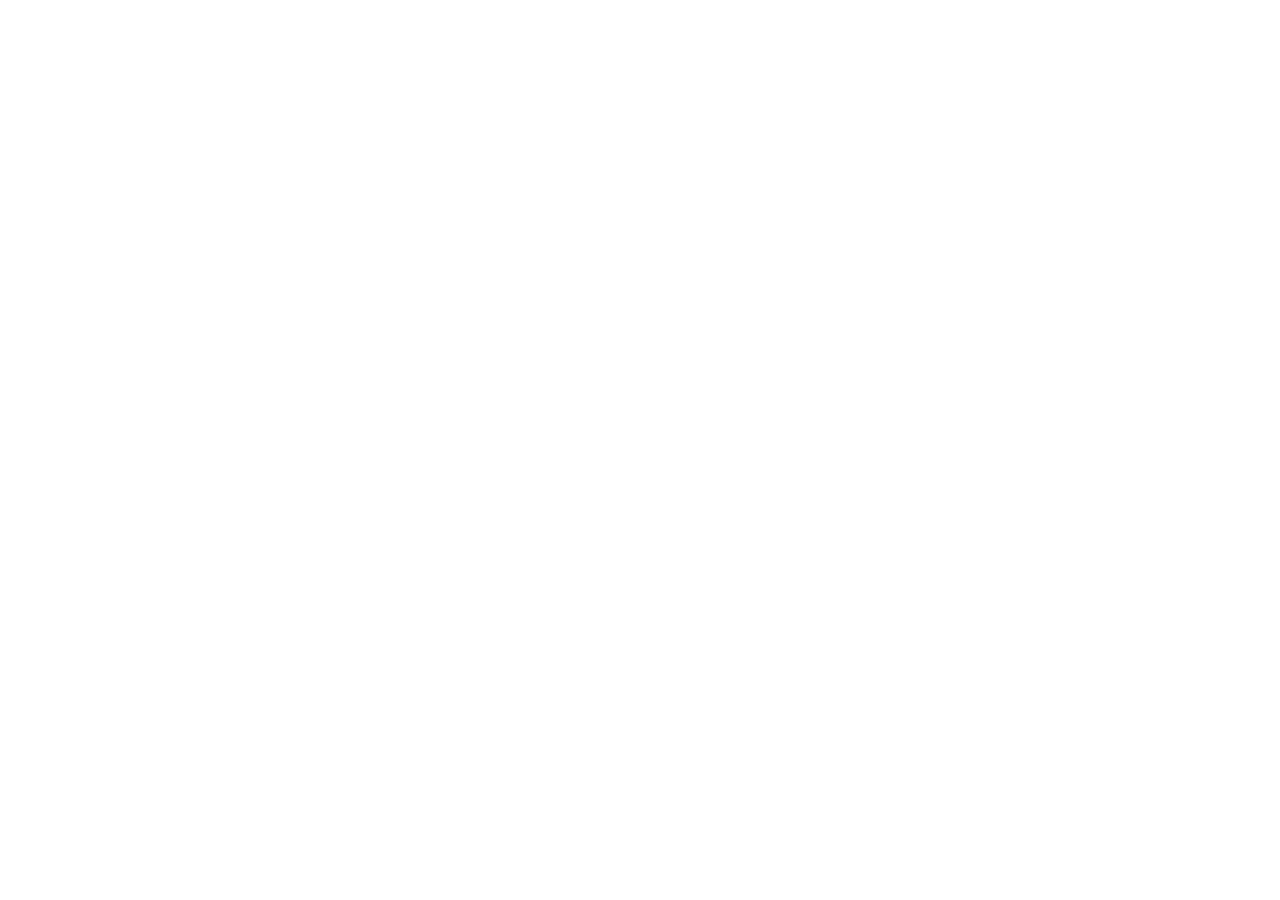
==== index.html @ 7d842cdc "init" ====
<!DOCTYPE html>
<html lang="en">
<head>
    <meta charset="UTF-8">
    <meta name="viewport" content="width=device-width, initial-scale=1.0">
    <title>Document</title>
    <link rel="stylesheet" href="styles.css">
    <script src="script.js"></script>
</head>
<body>
    
</body>
</html>
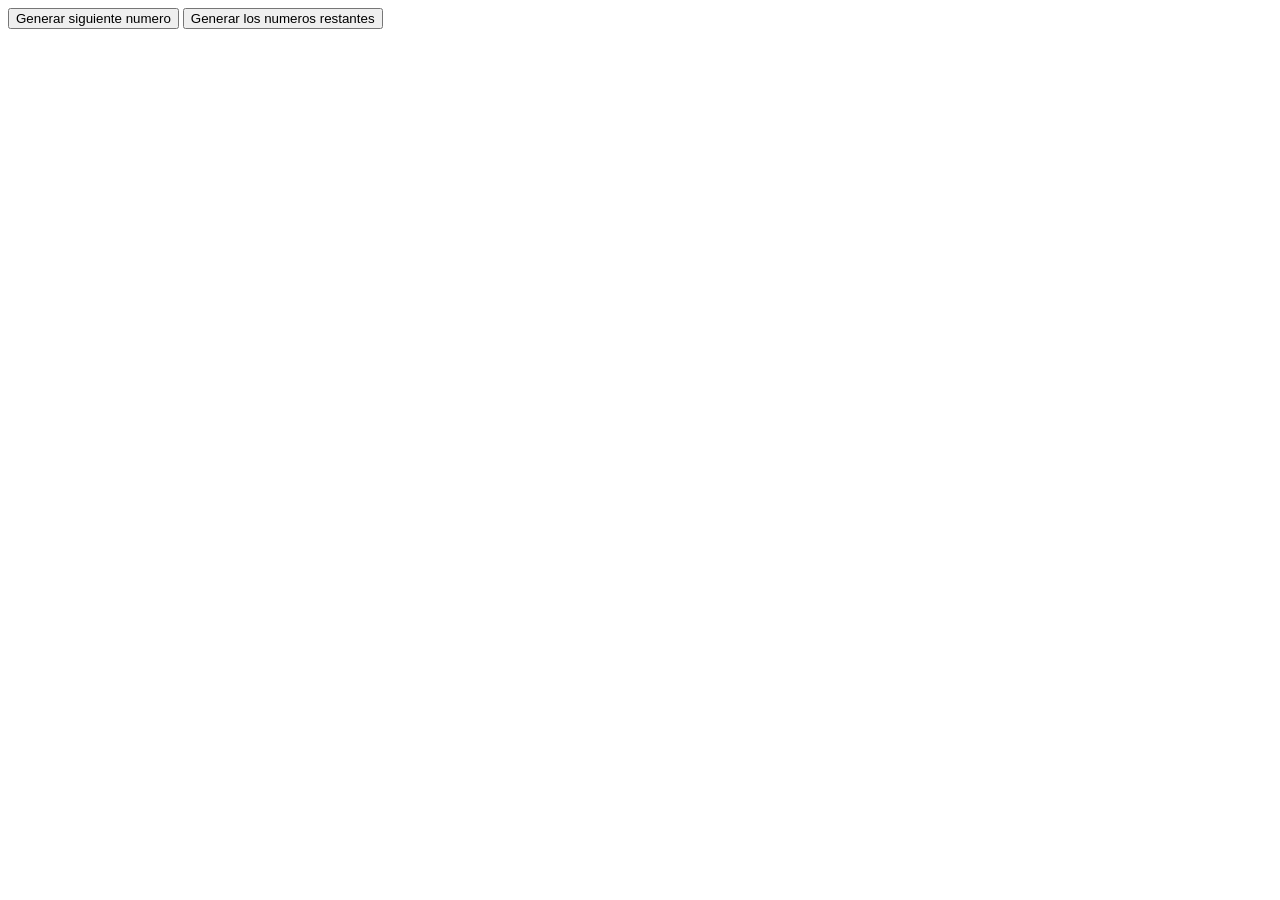
==== commit a7bb45c4: "logica" ====
--- a/index.html
+++ b/index.html
@@ -5,9 +5,13 @@
     <meta name="viewport" content="width=device-width, initial-scale=1.0">
     <title>Document</title>
     <link rel="stylesheet" href="styles.css">
-    <script src="script.js"></script>
+    
 </head>
 <body>
-    
+    <button id="generate">Generar siguiente numero</button>
+    <button id="generate-automatic">Generar los numeros restantes</button>
+    <div id="container"></div>
+
+    <script src="script.js"></script>
 </body>
 </html>
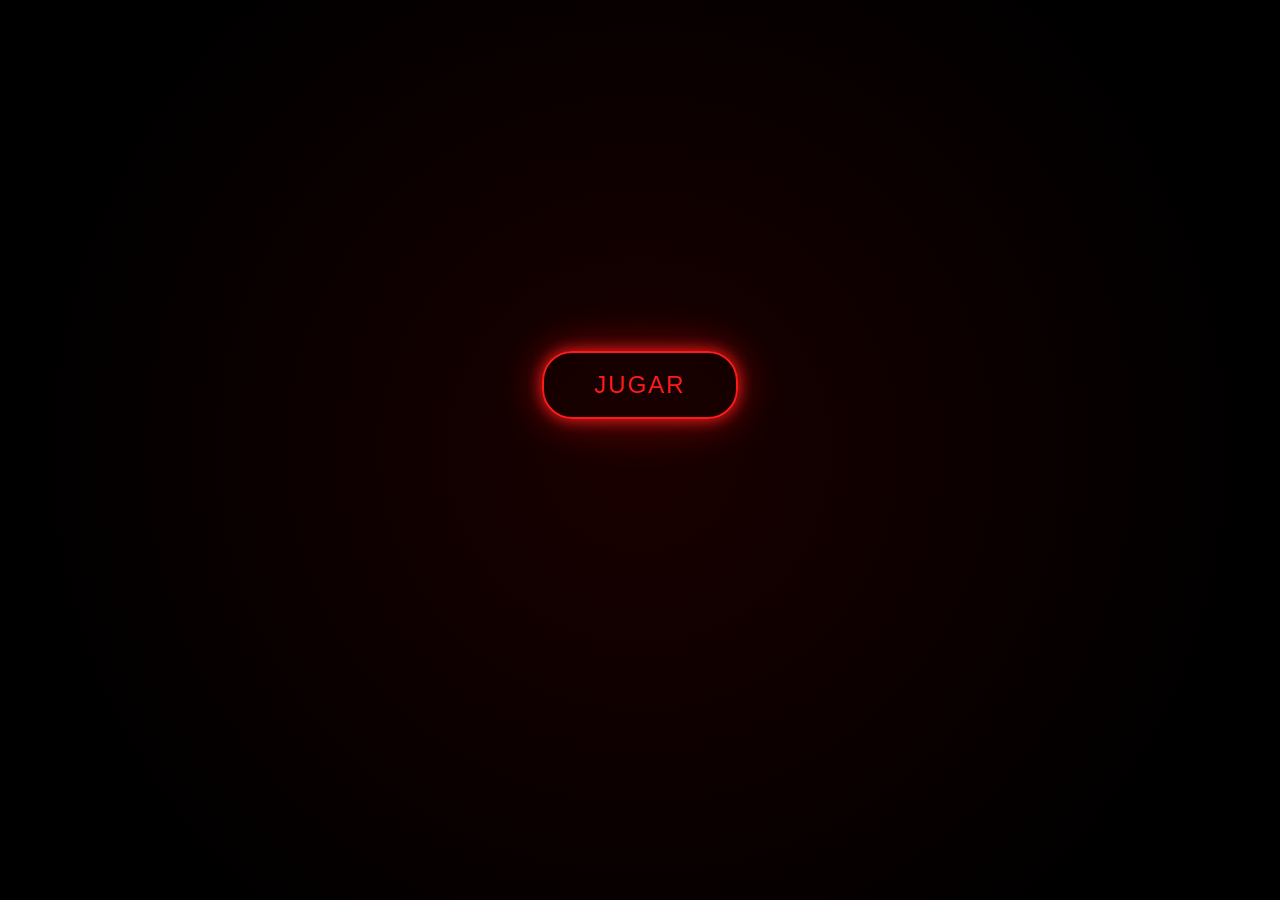
==== commit 944740a5: "main logic" ====
--- a/index.html
+++ b/index.html
@@ -1,17 +1,28 @@
-<!DOCTYPE html>
+<!doctype html>
 <html lang="en">
-<head>
-    <meta charset="UTF-8">
-    <meta name="viewport" content="width=device-width, initial-scale=1.0">
-    <title>Document</title>
-    <link rel="stylesheet" href="styles.css">
-    
-</head>
-<body>
-    <button id="generate">Generar siguiente numero</button>
-    <button id="generate-automatic">Generar los numeros restantes</button>
-    <div id="container"></div>
+	<head>
+		<meta charset="UTF-8" />
+		<meta
+			name="viewport"
+			content="width=device-width, initial-scale=1.0" />
+		<title>Document</title>
+		<link
+			rel="stylesheet"
+			href="styles.css" />
+	</head>
+	<body>
+		<button id="start-button">Jugar</button>
+		<div id="container"></div>
 
-    <script src="script.js"></script>
-</body>
-</html>+		<form id="numberForm">
+			<label for="numberInput">Ingresa un numero</label>
+			<input
+				type="number"
+				id="numberInput"
+				required />
+			<button type="submit">Ganaste?</button>
+		</form>
+
+		<script src="script.js"></script>
+	</body>
+</html>
--- a/styles.css
+++ b/styles.css
@@ -0,0 +1,163 @@
+/* Reset defaults */
+* {
+	margin: 0;
+	padding: 0;
+	box-sizing: border-box;
+	font-family: 'Orbitron', sans-serif; /* sci-fi style font */
+}
+
+/* Body with dark, high-tech background */
+body {
+	background: radial-gradient(circle at center, #1a0000, #000000 80%);
+	height: 100vh;
+	display: flex;
+	flex-direction: column;
+	justify-content: center;
+	align-items: center;
+	gap: 30px;
+	color: #ff1a1a;
+	overflow: hidden;
+}
+
+/* Glowing start button */
+#start-button {
+	background-color: transparent;
+	color: #ff1a1a;
+	border: 2px solid #ff1a1a;
+	padding: 18px 50px;
+	border-radius: 30px;
+	font-size: 1.5rem;
+	cursor: pointer;
+	text-transform: uppercase;
+	letter-spacing: 2px;
+	transition: all 0.3s ease;
+	box-shadow:
+		0 0 15px #ff1a1a,
+		0 0 40px #ff1a1a55,
+		0 0 60px #ff1a1a33;
+}
+
+#start-button:hover {
+	box-shadow:
+		0 0 25px #ff1a1a,
+		0 0 60px #ff1a1a88,
+		0 0 90px #ff1a1a55;
+	transform: scale(1.05);
+}
+
+/* Container for numbers */
+#container {
+	display: flex;
+	gap: 20px;
+	flex-wrap: wrap;
+	justify-content: center;
+	min-height: 100px;
+}
+
+/* Number display boxes with neon sci-fi effect */
+#container div {
+	background-color: #330000;
+	color: #ff1a1a;
+	font-weight: bold;
+	font-size: 2.5rem;
+	padding: 25px 35px;
+	border-radius: 15px;
+	border: 2px solid #ff1a1a;
+	box-shadow:
+		0 0 10px #ff1a1a,
+		0 0 25px #ff1a1a77,
+		0 0 50px #ff1a1a44 inset;
+	opacity: 0;
+	transform: scale(0.5) rotateX(90deg);
+	animation: pop 0.5s forwards;
+}
+
+/* Pop-in animation with spin */
+@keyframes pop {
+	to {
+		opacity: 1;
+		transform: scale(1) rotateX(0deg);
+	}
+}
+
+/* Form styling with futuristic red glow */
+#numberForm {
+	margin-top: 0;
+	background-color: #1a0000cc;
+	padding: 25px 35px;
+	border-radius: 20px;
+	box-shadow:
+		0 0 20px #ff1a1a,
+		0 0 60px #ff1a1a44 inset;
+	display: flex;
+	flex-direction: column;
+	gap: 5px;
+	min-width: 200px;
+	border: 2px solid #ff1a1a;
+}
+
+/* Labels */
+#numberForm label {
+	font-size: 1.1rem;
+	font-weight: 500;
+	color: #ff4d4d;
+	letter-spacing: 1px;
+}
+
+/* Input with red neon glow */
+#numberForm input[type='number'] {
+	padding: 12px;
+	border-radius: 10px;
+	border: 2px solid #ff1a1a;
+	background-color: #330000;
+	color: #ff1a1a;
+	font-size: 1rem;
+	outline: none;
+	transition: all 0.3s ease;
+	box-shadow:
+		0 0 5px #ff1a1a,
+		0 0 15px #ff1a1a44 inset;
+}
+
+#numberForm input[type='number']:focus {
+	border-color: #ff4d4d;
+	box-shadow:
+		0 0 15px #ff1a1a,
+		0 0 30px #ff4d4d77 inset;
+}
+
+/* Submit button with neon glow */
+#numberForm button {
+	background-color: transparent;
+	color: #ff1a1a;
+	border: 2px solid #ff1a1a;
+	padding: 12px 0;
+	border-radius: 30px;
+	font-size: 1.1rem;
+	cursor: pointer;
+	text-transform: uppercase;
+	letter-spacing: 2px;
+	box-shadow:
+		0 0 10px #ff1a1a,
+		0 0 30px #ff1a1a55;
+	transition: all 0.3s ease;
+}
+
+#numberForm button:hover {
+	box-shadow:
+		0 0 25px #ff1a1a,
+		0 0 60px #ff1a1a88;
+	transform: scale(1.05);
+}
+
+/* Small responsive tweak */
+@media (max-width: 500px) {
+	#container div {
+		font-size: 2rem;
+		padding: 15px 20px;
+	}
+
+	#numberForm {
+		padding: 15px 20px;
+	}
+}
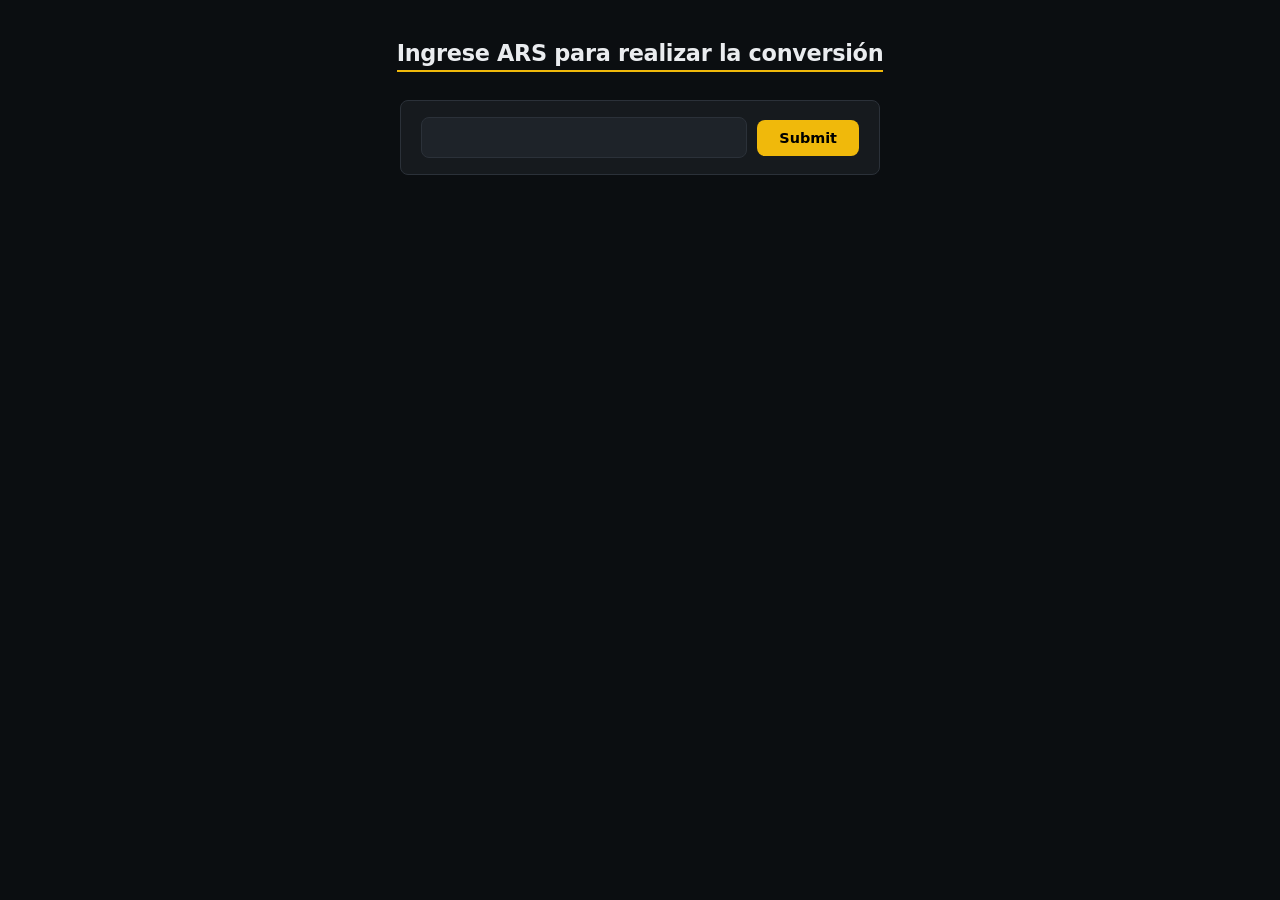
==== commit b4f1faca: "app + css by claude" ====
--- a/index.html
+++ b/index.html
@@ -1,28 +1,24 @@
-<!doctype html>
+<!DOCTYPE html>
 <html lang="en">
-	<head>
-		<meta charset="UTF-8" />
-		<meta
-			name="viewport"
-			content="width=device-width, initial-scale=1.0" />
-		<title>Document</title>
-		<link
-			rel="stylesheet"
-			href="styles.css" />
-	</head>
-	<body>
-		<button id="start-button">Jugar</button>
-		<div id="container"></div>
+<head>
+    <meta charset="UTF-8">
+    <meta name="viewport" content="width=device-width, initial-scale=1.0">
+    <title>Document</title>
+    <link rel="stylesheet" href="styles.css">
+</head>
+<body>
+    <h1>Ingrese ARS para realizar la conversión</h1>
+    
+    <form id="userForm">
+        <input type="number" id="userInput">
+        <input type="submit" id="userSubmit">
+    </form>
+    
+    <div id="answer" style="display: none;">
+        <h4 id="buy-price"></h4>
+        <h4 id="sell-price"></h4>
+    </div>
 
-		<form id="numberForm">
-			<label for="numberInput">Ingresa un numero</label>
-			<input
-				type="number"
-				id="numberInput"
-				required />
-			<button type="submit">Ganaste?</button>
-		</form>
-
-		<script src="script.js"></script>
-	</body>
-</html>
+    <script src="script.js"></script>
+</body>
+</html>
--- a/styles.css
+++ b/styles.css
@@ -1,163 +1,247 @@
-/* Reset defaults */
-* {
-	margin: 0;
-	padding: 0;
-	box-sizing: border-box;
-	font-family: 'Orbitron', sans-serif; /* sci-fi style font */
-}
-
-/* Body with dark, high-tech background */
+/* ── Reset & Base ── */
+*, *::before, *::after {
+    box-sizing: border-box;
+    margin: 0;
+    padding: 0;
+}
+
+:root {
+    --bg-base:    #0b0e11;
+    --bg-card:    #161a1e;
+    --bg-input:   #1e2329;
+    --bg-row-alt: #1a1f25;
+    --border:     #2b3139;
+    --green:      #0ecb81;
+    --green-dim:  #0a9e64;
+    --red:        #f6465d;
+    --red-dim:    #c23550;
+    --text-1:     #eaecef;
+    --text-2:     #848e9c;
+    --text-3:     #5e6673;
+    --accent:     #f0b90b;
+    --radius:     8px;
+    --font:       'Inter', 'Segoe UI', system-ui, sans-serif;
+}
+
+html {
+    font-size: 16px;
+}
+
 body {
-	background: radial-gradient(circle at center, #1a0000, #000000 80%);
-	height: 100vh;
-	display: flex;
-	flex-direction: column;
-	justify-content: center;
-	align-items: center;
-	gap: 30px;
-	color: #ff1a1a;
-	overflow: hidden;
-}
-
-/* Glowing start button */
-#start-button {
-	background-color: transparent;
-	color: #ff1a1a;
-	border: 2px solid #ff1a1a;
-	padding: 18px 50px;
-	border-radius: 30px;
-	font-size: 1.5rem;
-	cursor: pointer;
-	text-transform: uppercase;
-	letter-spacing: 2px;
-	transition: all 0.3s ease;
-	box-shadow:
-		0 0 15px #ff1a1a,
-		0 0 40px #ff1a1a55,
-		0 0 60px #ff1a1a33;
-}
-
-#start-button:hover {
-	box-shadow:
-		0 0 25px #ff1a1a,
-		0 0 60px #ff1a1a88,
-		0 0 90px #ff1a1a55;
-	transform: scale(1.05);
-}
-
-/* Container for numbers */
-#container {
-	display: flex;
-	gap: 20px;
-	flex-wrap: wrap;
-	justify-content: center;
-	min-height: 100px;
-}
-
-/* Number display boxes with neon sci-fi effect */
-#container div {
-	background-color: #330000;
-	color: #ff1a1a;
-	font-weight: bold;
-	font-size: 2.5rem;
-	padding: 25px 35px;
-	border-radius: 15px;
-	border: 2px solid #ff1a1a;
-	box-shadow:
-		0 0 10px #ff1a1a,
-		0 0 25px #ff1a1a77,
-		0 0 50px #ff1a1a44 inset;
-	opacity: 0;
-	transform: scale(0.5) rotateX(90deg);
-	animation: pop 0.5s forwards;
-}
-
-/* Pop-in animation with spin */
-@keyframes pop {
-	to {
-		opacity: 1;
-		transform: scale(1) rotateX(0deg);
-	}
-}
-
-/* Form styling with futuristic red glow */
-#numberForm {
-	margin-top: 0;
-	background-color: #1a0000cc;
-	padding: 25px 35px;
-	border-radius: 20px;
-	box-shadow:
-		0 0 20px #ff1a1a,
-		0 0 60px #ff1a1a44 inset;
-	display: flex;
-	flex-direction: column;
-	gap: 5px;
-	min-width: 200px;
-	border: 2px solid #ff1a1a;
-}
-
-/* Labels */
-#numberForm label {
-	font-size: 1.1rem;
-	font-weight: 500;
-	color: #ff4d4d;
-	letter-spacing: 1px;
-}
-
-/* Input with red neon glow */
-#numberForm input[type='number'] {
-	padding: 12px;
-	border-radius: 10px;
-	border: 2px solid #ff1a1a;
-	background-color: #330000;
-	color: #ff1a1a;
-	font-size: 1rem;
-	outline: none;
-	transition: all 0.3s ease;
-	box-shadow:
-		0 0 5px #ff1a1a,
-		0 0 15px #ff1a1a44 inset;
-}
-
-#numberForm input[type='number']:focus {
-	border-color: #ff4d4d;
-	box-shadow:
-		0 0 15px #ff1a1a,
-		0 0 30px #ff4d4d77 inset;
-}
-
-/* Submit button with neon glow */
-#numberForm button {
-	background-color: transparent;
-	color: #ff1a1a;
-	border: 2px solid #ff1a1a;
-	padding: 12px 0;
-	border-radius: 30px;
-	font-size: 1.1rem;
-	cursor: pointer;
-	text-transform: uppercase;
-	letter-spacing: 2px;
-	box-shadow:
-		0 0 10px #ff1a1a,
-		0 0 30px #ff1a1a55;
-	transition: all 0.3s ease;
-}
-
-#numberForm button:hover {
-	box-shadow:
-		0 0 25px #ff1a1a,
-		0 0 60px #ff1a1a88;
-	transform: scale(1.05);
-}
-
-/* Small responsive tweak */
-@media (max-width: 500px) {
-	#container div {
-		font-size: 2rem;
-		padding: 15px 20px;
-	}
-
-	#numberForm {
-		padding: 15px 20px;
-	}
-}
+    background-color: var(--bg-base);
+    color: var(--text-1);
+    font-family: var(--font);
+    min-height: 100vh;
+    padding: 40px 16px 80px;
+    display: flex;
+    flex-direction: column;
+    align-items: center;
+    gap: 28px;
+}
+
+/* ── Typography ── */
+h1 {
+    font-size: 1.4rem;
+    font-weight: 600;
+    color: var(--text-1);
+    text-align: center;
+    letter-spacing: -0.3px;
+    padding-bottom: 4px;
+    border-bottom: 2px solid var(--accent);
+}
+
+h2, h3 {
+    color: var(--text-1);
+    font-weight: 600;
+}
+
+h4 {
+    font-size: 0.95rem;
+    font-weight: 500;
+    color: var(--text-2);
+}
+
+p {
+    color: var(--text-2);
+    line-height: 1.6;
+}
+
+/* ── Form ── */
+form {
+    display: flex;
+    gap: 10px;
+    align-items: center;
+    background: var(--bg-card);
+    border: 1px solid var(--border);
+    border-radius: var(--radius);
+    padding: 16px 20px;
+    width: 100%;
+    max-width: 480px;
+}
+
+input[type="number"] {
+    flex: 1;
+    background: var(--bg-input);
+    border: 1px solid var(--border);
+    border-radius: var(--radius);
+    color: var(--text-1);
+    font-size: 1rem;
+    font-family: var(--font);
+    padding: 10px 14px;
+    outline: none;
+    transition: border-color 0.2s;
+    -moz-appearance: textfield;
+}
+
+input[type="number"]::-webkit-inner-spin-button,
+input[type="number"]::-webkit-outer-spin-button {
+    -webkit-appearance: none;
+}
+
+input[type="number"]:focus {
+    border-color: var(--accent);
+}
+
+input[type="number"]::placeholder {
+    color: var(--text-3);
+}
+
+input[type="submit"] {
+    background: var(--accent);
+    color: #000;
+    border: none;
+    border-radius: var(--radius);
+    padding: 10px 22px;
+    font-size: 0.9rem;
+    font-weight: 700;
+    font-family: var(--font);
+    cursor: pointer;
+    transition: background 0.2s, transform 0.1s;
+    white-space: nowrap;
+}
+
+input[type="submit"]:hover {
+    background: #d4a009;
+}
+
+input[type="submit"]:active {
+    transform: scale(0.97);
+}
+
+/* ── Answer card ── */
+#answer {
+    background: var(--bg-card);
+    border: 1px solid var(--border);
+    border-radius: var(--radius);
+    padding: 18px 24px;
+    width: 100%;
+    max-width: 480px;
+    display: flex;
+    flex-direction: column;
+    gap: 10px;
+}
+
+/* Target the two h4s inside #answer */
+#answer h4:first-child {
+    color: var(--green);
+    font-size: 1rem;
+    font-weight: 600;
+}
+
+#answer h4:last-child {
+    color: var(--red);
+    font-size: 1rem;
+    font-weight: 600;
+}
+
+/* ── Table (precio chart) ── */
+table {
+    width: 100%;
+    max-width: 480px;
+    border-collapse: collapse;
+    background: var(--bg-card);
+    border: 1px solid var(--border);
+    border-radius: var(--radius);
+    overflow: hidden;
+    font-size: 0.9rem;
+}
+
+tr {
+    border-bottom: 1px solid var(--border);
+    transition: background 0.15s;
+}
+
+tr:last-child {
+    border-bottom: none;
+}
+
+tr:nth-child(even) {
+    background: var(--bg-row-alt);
+}
+
+tr:hover {
+    background: #222830;
+}
+
+th {
+    text-align: left;
+    padding: 12px 16px;
+    color: var(--text-2);
+    font-weight: 600;
+    font-size: 0.85rem;
+    text-transform: uppercase;
+    letter-spacing: 0.4px;
+    white-space: nowrap;
+}
+
+td {
+    padding: 12px 16px;
+    color: var(--text-1);
+    font-variant-numeric: tabular-nums;
+}
+
+/* First td = compra → green, second td = venta → red */
+td:nth-child(2) {
+    color: var(--green);
+    font-weight: 600;
+}
+
+td:nth-child(3) {
+    color: var(--red);
+    font-weight: 600;
+}
+
+/* ── Scrollbar ── */
+::-webkit-scrollbar {
+    width: 6px;
+}
+
+::-webkit-scrollbar-track {
+    background: var(--bg-base);
+}
+
+::-webkit-scrollbar-thumb {
+    background: var(--border);
+    border-radius: 3px;
+}
+
+/* ── Responsive ── */
+@media (max-width: 520px) {
+    h1 {
+        font-size: 1.1rem;
+    }
+
+    form {
+        flex-direction: column;
+        align-items: stretch;
+    }
+
+    input[type="submit"] {
+        width: 100%;
+        padding: 12px;
+    }
+
+    th, td {
+        padding: 10px 12px;
+    }
+}
